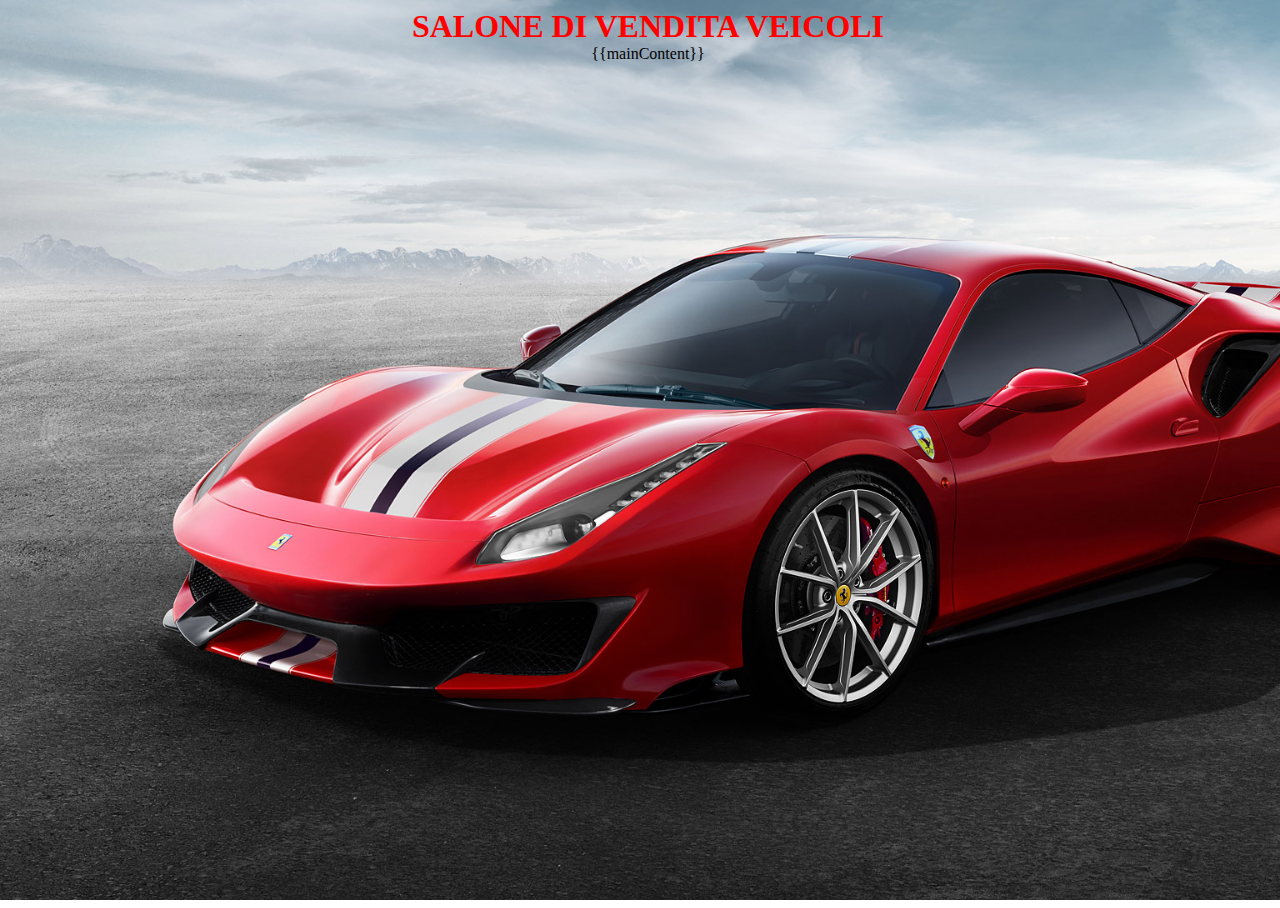
==== WindowsFormsAppProject/bin/Debug/www/index-skeleton.html @ 4bf07ea8 "commit 19042020" ====
<!DOCTYPE html> <!-- documento html5 -->
<html lang="it">
<head>
    <title> Vendita veicoli </title>
    <link rel="stylesheet" href="index.css">
    <link id="stylesheet" rel="stylesheet" href="jquery-ui-1.12.1/jquery-ui.css"/>
    <script type="application/javascript" src="jquery.js"></script>
    <script type="application/javascript" src="index.js"></script>
    <script src="jquery-ui-1.12.1/jquery-ui.js"></script>
</head>
 <body>
	<div id="wrapper">
        <h1 align="center" id="titolo"> SALONE DI VENDITA VEICOLI </h1>
        {{mainContent}}
	</div>
 </body>
</html>
---- WindowsFormsAppProject/bin/Debug/www/index.css ----
body, html 
{
    width: 100%;
    height: 100%;
    overflow: hidden;
}

body
{
    background-image: url("img/auto.jpg");
    background-repeat: no-repeat;
    background-size: cover;
}

#titolo
{
    width: 100%;
    color:#ff0000;
    margin: 0 auto;
}

#wrapper div
{
    color: white;
}

.auto
{
    text-align: center;
    border: 1px solid black;
    width:10%;
    padding: 10px;
    margin: 10px;
    line-height: 100px;
    display: inline-block;
    background-color: #ccc;
    transform: scale(1.0);
    transition-duration: 500ms;
}

.auto:hover
{
    transform: scale(1.1);
    transition-duration: 500ms;
    cursor: pointer;
    background-color: #f00;
}

.moto
{
    text-align: center;
    border: 1px solid black;
    width:10%;
    padding: 10px;
    margin: 10px;
    line-height: 100px;
    display: inline-block;
    background-color: #ccc;
    transform: scale(1.0);
    transition-duration: 500ms;
}

.moto:hover
{
    transform: scale(1.1);
    transition-duration: 500ms;
    cursor: pointer;
    background-color: #F80;
}

#wrapper
{
    width: 100%;
    text-align: center;
    margin: 0 auto;
}

#dettagli
{
    visibility: hidden;
}







































































































/**/
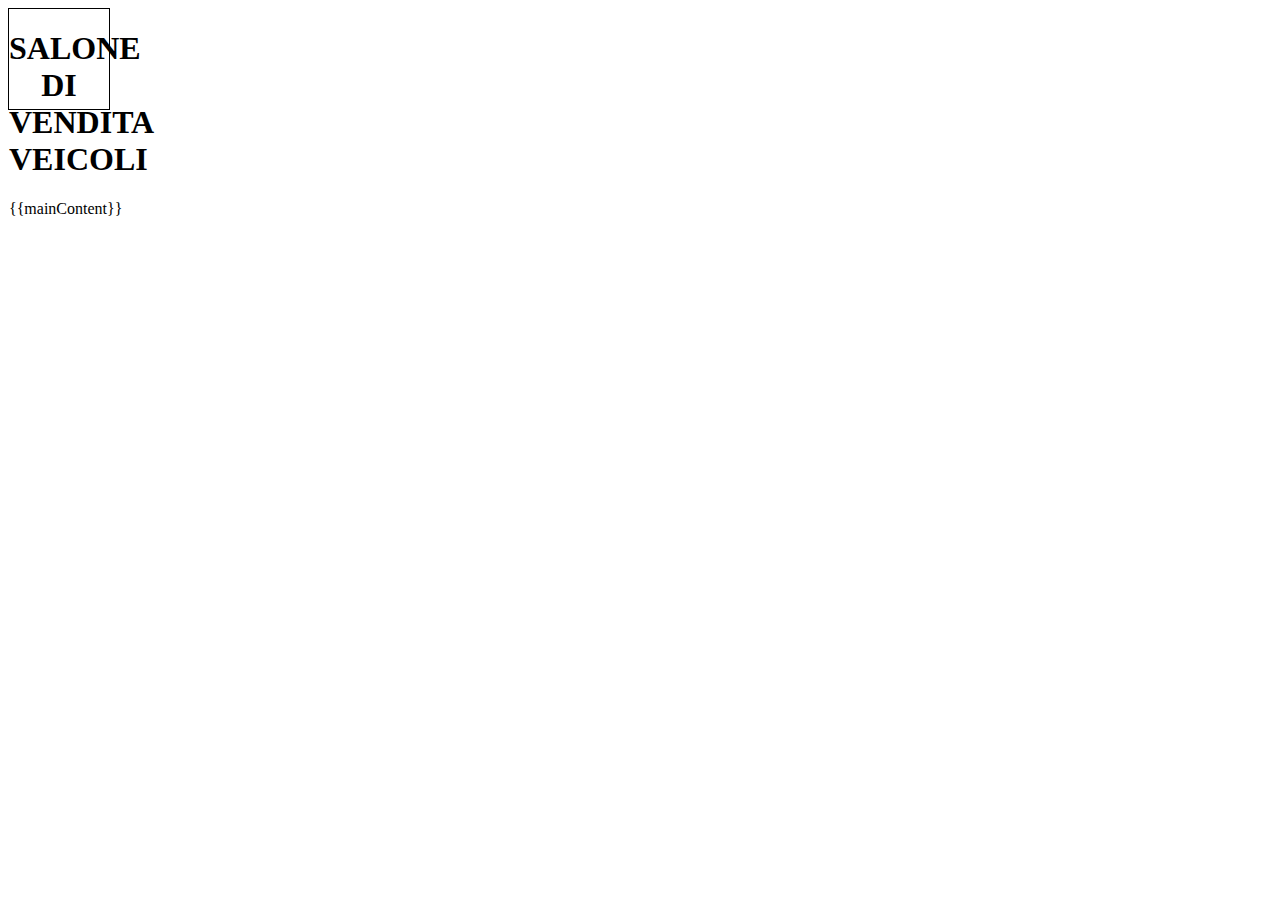
==== commit d04bafce: "Commit 29042020" ====
--- a/WindowsFormsAppProject/bin/Debug/www/index-skeleton.html
+++ b/WindowsFormsAppProject/bin/Debug/www/index-skeleton.html
@@ -1,15 +1,11 @@
 <!DOCTYPE html> <!-- documento html5 -->
 <html lang="it">
-<head>
-    <title> Vendita veicoli </title>
-    <link rel="stylesheet" href="index.css">
-    <link id="stylesheet" rel="stylesheet" href="jquery-ui-1.12.1/jquery-ui.css"/>
-    <script type="application/javascript" src="jquery.js"></script>
-    <script type="application/javascript" src="index.js"></script>
-    <script src="jquery-ui-1.12.1/jquery-ui.js"></script>
-</head>
+ <head>
+	<title> Vendita veicoli </title>
+     <link rel="stylesheet" href="index.css">
+ </head>
  <body>
-	<div id="wrapper">
+	<div id="#wrapper">
         <h1 align="center" id="titolo"> SALONE DI VENDITA VEICOLI </h1>
         {{mainContent}}
 	</div>
--- a/WindowsFormsAppProject/bin/Debug/www/index.css
+++ b/WindowsFormsAppProject/bin/Debug/www/index.css
@@ -1,185 +1,20 @@
-body, html 
-{
+﻿body, html {
     width: 100%;
     height: 100%;
-    overflow: hidden;
 }
 
-body
-{
-    background-image: url("img/auto.jpg");
-    background-repeat: no-repeat;
-    background-size: cover;
+div {
+    width: 100px;
+    height: 100px;
+    text-align: center;
+    border: 1px solid black;
+    display: inline-block;
 }
 
-#titolo
-{
+#wrapper {
     width: 100%;
-    color:#ff0000;
-    margin: 0 auto;
-}
-
-#wrapper div
-{
-    color: white;
-}
-
-.auto
-{
-    text-align: center;
-    border: 1px solid black;
-    width:10%;
-    padding: 10px;
-    margin: 10px;
-    line-height: 100px;
-    display: inline-block;
-    background-color: #ccc;
-    transform: scale(1.0);
-    transition-duration: 500ms;
-}
-
-.auto:hover
-{
-    transform: scale(1.1);
-    transition-duration: 500ms;
-    cursor: pointer;
-    background-color: #f00;
-}
-
-.moto
-{
-    text-align: center;
-    border: 1px solid black;
-    width:10%;
-    padding: 10px;
-    margin: 10px;
-    line-height: 100px;
-    display: inline-block;
-    background-color: #ccc;
-    transform: scale(1.0);
-    transition-duration: 500ms;
-}
-
-.moto:hover
-{
-    transform: scale(1.1);
-    transition-duration: 500ms;
-    cursor: pointer;
-    background-color: #F80;
-}
-
-#wrapper
-{
-    width: 100%;
+    height: 100%;
     text-align: center;
     margin: 0 auto;
+    display: inline-block;
 }
-
-#dettagli
-{
-    visibility: hidden;
-}
-
-
-
-
-
-
-
-
-
-
-
-
-
-
-
-
-
-
-
-
-
-
-
-
-
-
-
-
-
-
-
-
-
-
-
-
-
-
-
-
-
-
-
-
-
-
-
-
-
-
-
-
-
-
-
-
-
-
-
-
-
-
-
-
-
-
-
-
-
-
-
-
-
-
-
-
-
-
-
-
-
-
-
-
-
-
-
-
-
-
-
-
-
-
-
-
-
-
-
-
-
-
-
-/**/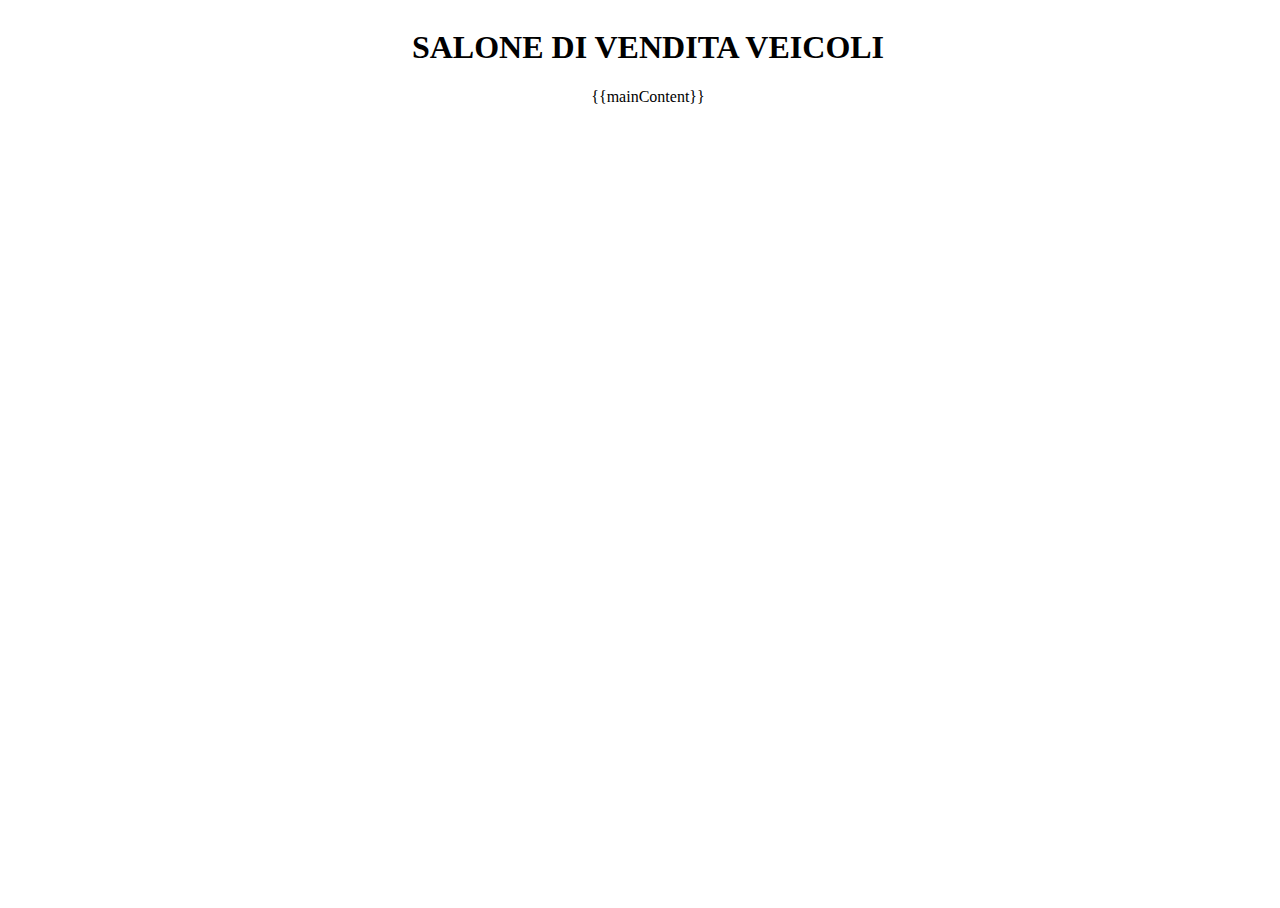
==== commit afd2e5f6: "Commit" ====
--- a/WindowsFormsAppProject/bin/Debug/www/index-skeleton.html
+++ b/WindowsFormsAppProject/bin/Debug/www/index-skeleton.html
@@ -5,7 +5,7 @@
      <link rel="stylesheet" href="index.css">
  </head>
  <body>
-	<div id="#wrapper">
+	<div id="wrapper">
         <h1 align="center" id="titolo"> SALONE DI VENDITA VEICOLI </h1>
         {{mainContent}}
 	</div>
--- a/WindowsFormsAppProject/bin/Debug/www/index.css
+++ b/WindowsFormsAppProject/bin/Debug/www/index.css
@@ -12,6 +12,7 @@
 }
 
 #wrapper {
+    border: none;
     width: 100%;
     height: 100%;
     text-align: center;
